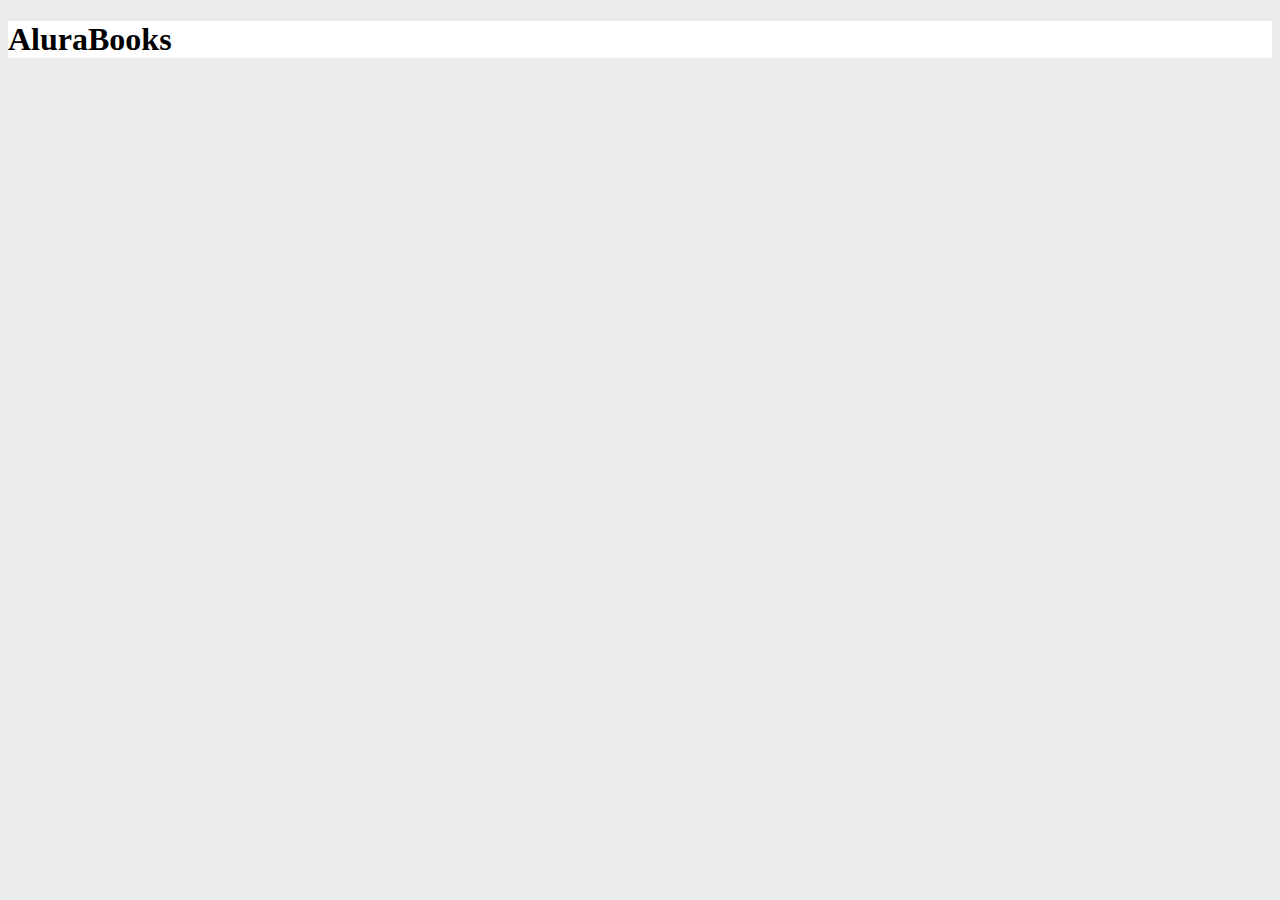
==== index.html @ e3d14916 "Add files via upload" ====
<!DOCTYPE html>
<html>

    <head>
         <meta charset="UTF-8">
         <meta name="viewport" content="width=device-width, initial-scale=1.0">
         <title>AluraBooks</title>
         <link rel="stylesheet" href="reset.css">
         <link rel="stylesheet" href="style.css">
    </head>

    <body>
        <h1>AluraBooks</h1>

    </body>
</html>
---- style.css ----
:root {
    --cor-de-fundo:#EBECEE;
}

body {
    background-color: var(--cor-de-fundo)
}

h1 {
    background-color: white;
}
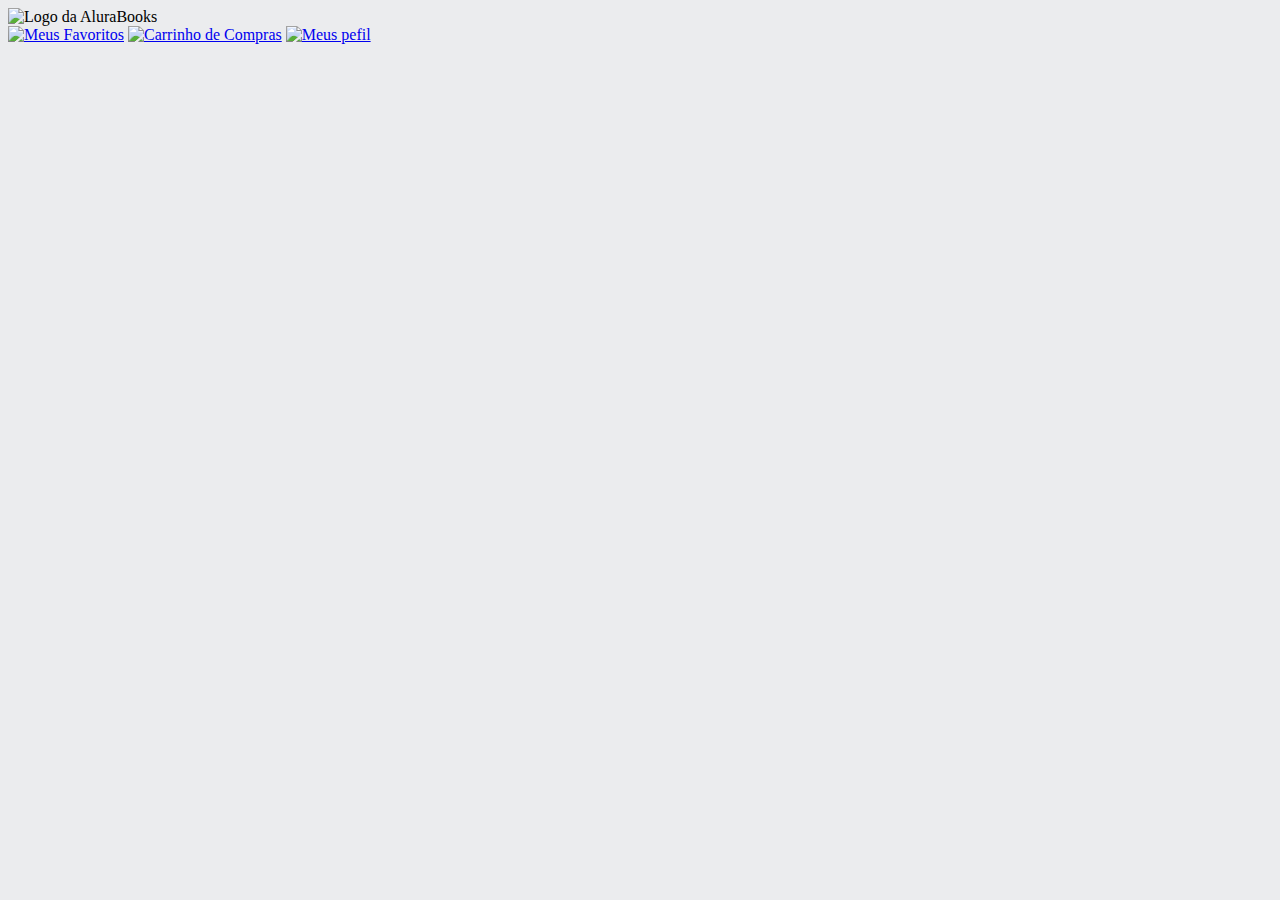
==== commit 6d8902e2: "Add files via upload" ====
--- a/index.html
+++ b/index.html
@@ -10,7 +10,15 @@
     </head>
 
     <body>
-        <h1>AluraBooks</h1>
-
+        <header class="cabeçalho">
+            <div class="container">
+            <span class="cabeçalho__menu-hamburguer container__imagem"></span>
+            <img src="img/Logo.svg" alt="Logo da AluraBooks" class="container__imagem">
+        </div>
+        <div class="container">
+            <a href="#"><img src="img/Favoritos.svg" alt="Meus Favoritos" class="container__imagem"></a> 
+            <a href="#"><img src="img/Compras.svg" alt="Carrinho de Compras" class="container__imagem"></a>
+            <a href="#"><img src="img/Vector.png" alt="Meus pefil" class="container__imagem"></a>
+        </div>
     </body>
 </html>--- a/style.css
+++ b/style.css
@@ -1,5 +1,8 @@
+@import url("styles/header.css");
+
 :root {
     --cor-de-fundo:#EBECEE;
+    --branco: #FFFFFF;
 }
 
 body {
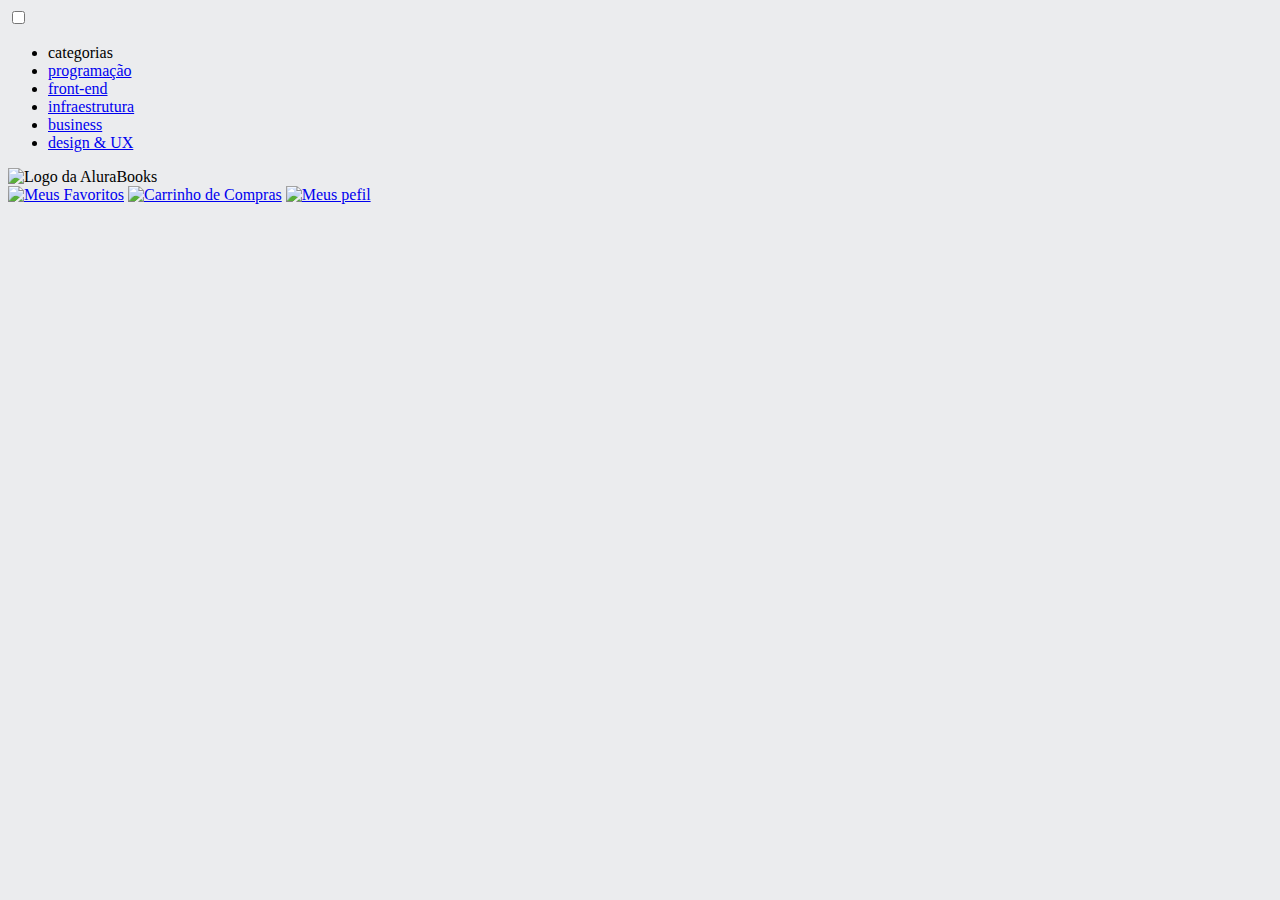
==== commit b3d2bfef: "Add files via upload" ====
--- a/index.html
+++ b/index.html
@@ -12,7 +12,28 @@
     <body>
         <header class="cabeçalho">
             <div class="container">
-            <span class="cabeçalho__menu-hamburguer container__imagem"></span>
+                <input type="checkbox" id="menu" class="container__botao">
+                <label for="menu"></label>
+                   <span class="cabeçalho__menu-hamburguer container__imagem"></span>
+                </label>
+                <ul class="lista-menu">
+                    <li class="lista-menu__titulo">categorias</li>
+                    <li class="lista-menu__item"> 
+                        <a href="#" class="lista-menu__link">programação</a>
+                    </li>
+                    <li class="lista-menu__item"> 
+                        <a href="#" class="lista-menu__link">front-end</a>
+                    </li>
+                    <li class="lista-menu__item"> 
+                        <a href="#" class="lista-menu__link">infraestrutura</a>
+                    </li>
+                    <li class="lista-menu__item"> 
+                        <a href="#" class="lista-menu__link">business</a>
+                    </li>
+                    <li class="lista-menu__item"> 
+                        <a href="#" class="lista-menu__link">design & UX</a>
+                    </li>
+                </ul>
             <img src="img/Logo.svg" alt="Logo da AluraBooks" class="container__imagem">
         </div>
         <div class="container">
--- a/style.css
+++ b/style.css
@@ -3,6 +3,8 @@
 :root {
     --cor-de-fundo:#EBECEE;
     --branco: #FFFFFF;
+    --laranja: #EB9B00;
+    --azul-degrade: var(#002f52, #326589);
 }
 
 body {
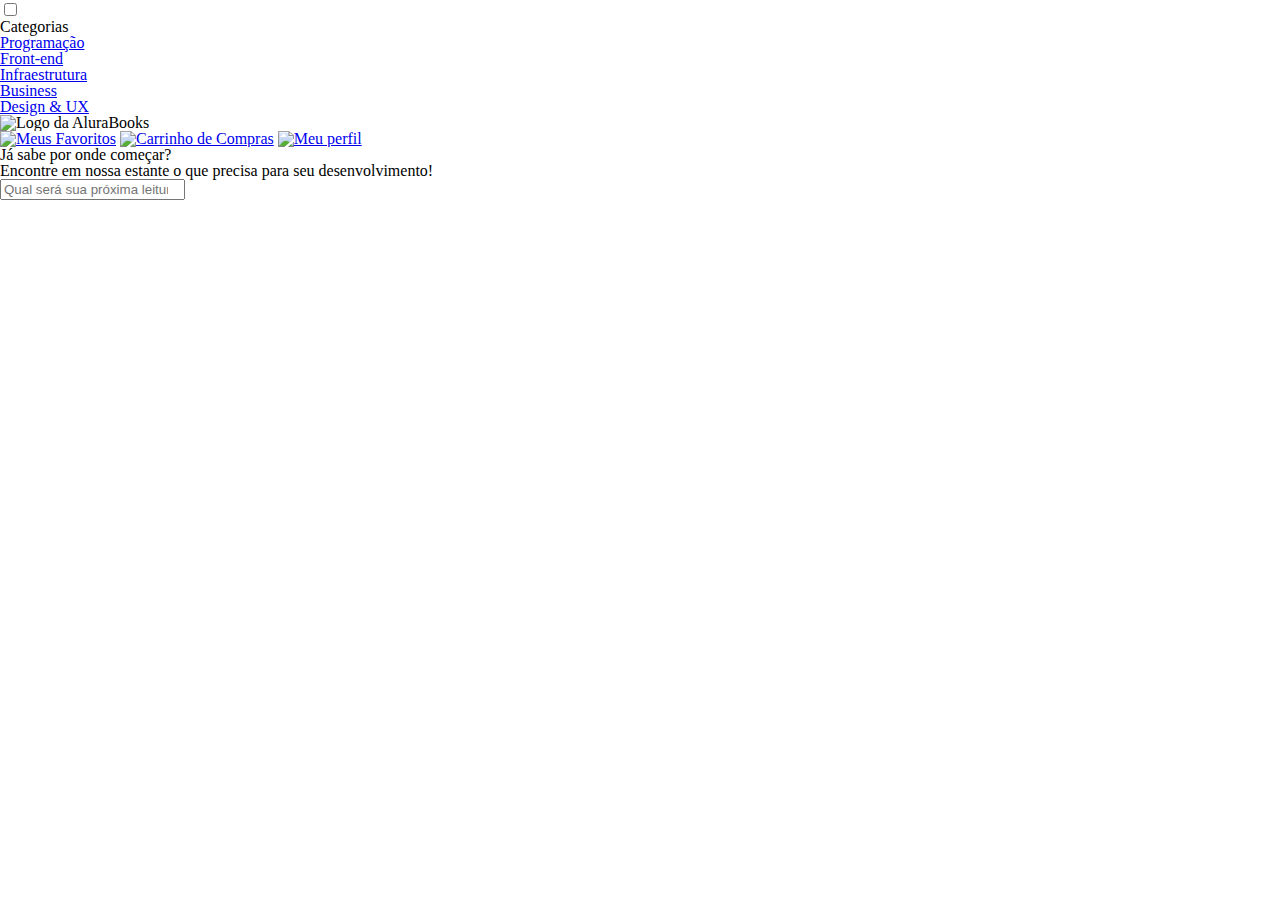
==== commit 8550730a: "Add files via upload" ====
--- a/index.html
+++ b/index.html
@@ -1,45 +1,55 @@
 <!DOCTYPE html>
 <html>
 
-    <head>
-         <meta charset="UTF-8">
-         <meta name="viewport" content="width=device-width, initial-scale=1.0">
-         <title>AluraBooks</title>
-         <link rel="stylesheet" href="reset.css">
-         <link rel="stylesheet" href="style.css">
-    </head>
+  <head>
+    <meta charset="UTF-8">  
+    <meta name="viewport" content="width=device-width, initial-scale=1.0">
+    <title>AluraBooks</title>
+    <link rel="stylesheet" href="reset.css">
+    <link rel="preconnect" href="https://fonts.googleapis.com">
+    <link rel="preconnect" href="https://fonts.gstatic.com" crossorigin>
+    <link href="https://fonts.googleapis.com/css2?family=Poppins:wght@300;400;500;700&display=swap" rel="stylesheet">
+    <link rel="stylesheet" href="style.css">
+</head>
 
-    <body>
-        <header class="cabeçalho">
-            <div class="container">
-                <input type="checkbox" id="menu" class="container__botao">
-                <label for="menu"></label>
-                   <span class="cabeçalho__menu-hamburguer container__imagem"></span>
-                </label>
-                <ul class="lista-menu">
-                    <li class="lista-menu__titulo">categorias</li>
-                    <li class="lista-menu__item"> 
-                        <a href="#" class="lista-menu__link">programação</a>
-                    </li>
-                    <li class="lista-menu__item"> 
-                        <a href="#" class="lista-menu__link">front-end</a>
-                    </li>
-                    <li class="lista-menu__item"> 
-                        <a href="#" class="lista-menu__link">infraestrutura</a>
-                    </li>
-                    <li class="lista-menu__item"> 
-                        <a href="#" class="lista-menu__link">business</a>
-                    </li>
-                    <li class="lista-menu__item"> 
-                        <a href="#" class="lista-menu__link">design & UX</a>
-                    </li>
-                </ul>
-            <img src="img/Logo.svg" alt="Logo da AluraBooks" class="container__imagem">
-        </div>
-        <div class="container">
-            <a href="#"><img src="img/Favoritos.svg" alt="Meus Favoritos" class="container__imagem"></a> 
-            <a href="#"><img src="img/Compras.svg" alt="Carrinho de Compras" class="container__imagem"></a>
-            <a href="#"><img src="img/Vector.png" alt="Meus pefil" class="container__imagem"></a>
-        </div>
-    </body>
+<body>
+  <header class="cabeçalho">
+    <div class="conteiner">
+      <input type="checkbox" id="menu" class="container__botao">
+      <label for="menu">
+    <span class="cabeçalho_menu-hamburguer container__imagem"></span>
+    </label>
+    <ul class="lista-menu">
+      <li class="lista-menu__titulo">Categorias</li>
+      <li class="lista-menu__item">
+        <a href="#" class="lista-menu__link">Programação</a>
+      </li>
+      <li class="lista-menu__item">
+        <a href="#" class="lista-menu__link">Front-end</a>
+      </li>
+      <li class="lista-menu__item">
+        <a href="#" class="lista-menu__link">Infraestrutura</a>
+      </li>
+      <li class="lista-menu__item">
+        <a href="#" class="lista-menu__link">Business</a>
+      </li>
+       <li class="lista-menu__item">
+          <a href="#" class="lista-menu__link">Design & UX</a>
+      </li>
+    </ul>
+    <img src="img/Logo.svg" alt="Logo da AluraBooks">
+    </div>
+    <div class="conteiner">
+    <a href="#"><img src="img/Favoritos.svg" alt="Meus Favoritos" class="container__imagem"></a>
+    <a href="#"><img src="img/Group.svg" alt=" Carrinho de Compras" class="container__imagem"></a>
+    <a href="#"><img src="img/Usuário.svg" alt="Meu perfil" class="container__imagem"></a>
+    </div>
+  </header>
+  <section class="banner">
+     <h2 class="banner__titulo">Já sabe por onde começar?</h2>
+     <p class="banner__texto">Encontre em nossa estante o que precisa para seu desenvolvimento!</p>
+     <input type="search" class="banner__pesquisa" placeholder="Qual será sua próxima leitura?">
+  </section>
+</body>
+
 </html>--- a/style.css
+++ b/style.css
@@ -1,16 +1,16 @@
 @import url("styles/header.css");
+@import url("styles/banner.css");
 
-:root {
-    --cor-de-fundo:#EBECEE;
-    --branco: #FFFFFF;
-    --laranja: #EB9B00;
-    --azul-degrade: var(#002f52, #326589);
+.root{
+    --cor-de-fundo: #8f8181;
+    --laranja:#EB9B00;
+    --azul-degrade: linear-gradient(97.54deg, #002F52 35.49%, #326589 165.37%);
 }
 
 body {
-    background-color: var(--cor-de-fundo)
+background-color: var(--cor-de-fundo);
 }
 
 h1 {
-    background-color: white;
-}+    background-color: rgb(207, 191, 191);
+}
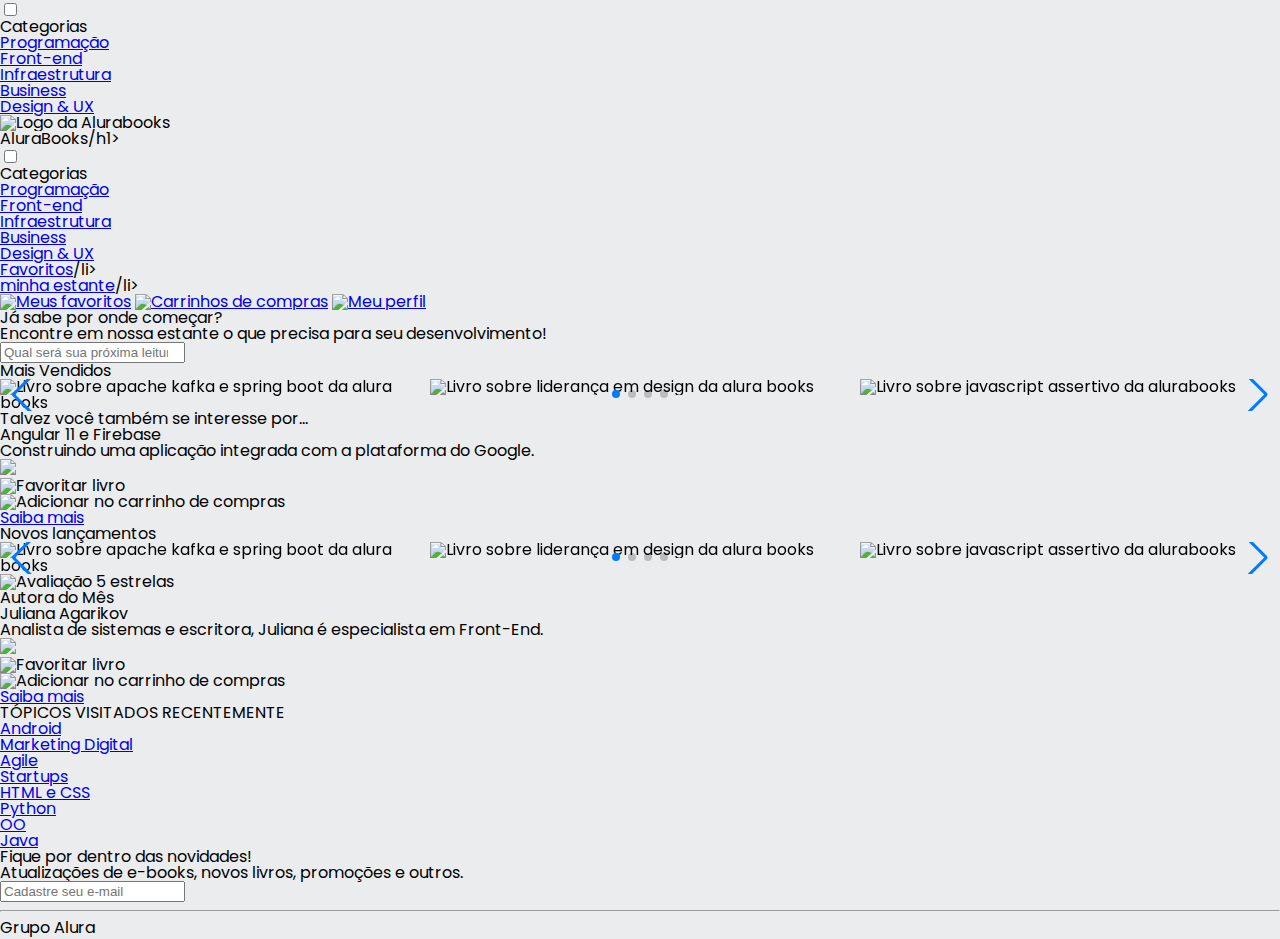
==== commit fa8c0dac: "Add files via upload" ====
--- a/index.html
+++ b/index.html
@@ -1,55 +1,245 @@
 <!DOCTYPE html>
 <html>
 
-  <head>
-    <meta charset="UTF-8">  
+<head>
+    <meta charset="UTF-8">
     <meta name="viewport" content="width=device-width, initial-scale=1.0">
     <title>AluraBooks</title>
     <link rel="stylesheet" href="reset.css">
     <link rel="preconnect" href="https://fonts.googleapis.com">
     <link rel="preconnect" href="https://fonts.gstatic.com" crossorigin>
     <link href="https://fonts.googleapis.com/css2?family=Poppins:wght@300;400;500;700&display=swap" rel="stylesheet">
-    <link rel="stylesheet" href="style.css">
+    <link rel="stylesheet" href="https://unpkg.com/swiper@8/swiper-bundle.min.css" />
+    <link rel="stylesheet" href="styles.css">
 </head>
 
 <body>
-  <header class="cabeçalho">
-    <div class="conteiner">
-      <input type="checkbox" id="menu" class="container__botao">
-      <label for="menu">
-    <span class="cabeçalho_menu-hamburguer container__imagem"></span>
-    </label>
-    <ul class="lista-menu">
-      <li class="lista-menu__titulo">Categorias</li>
-      <li class="lista-menu__item">
-        <a href="#" class="lista-menu__link">Programação</a>
-      </li>
-      <li class="lista-menu__item">
-        <a href="#" class="lista-menu__link">Front-end</a>
-      </li>
-      <li class="lista-menu__item">
-        <a href="#" class="lista-menu__link">Infraestrutura</a>
-      </li>
-      <li class="lista-menu__item">
-        <a href="#" class="lista-menu__link">Business</a>
-      </li>
-       <li class="lista-menu__item">
-          <a href="#" class="lista-menu__link">Design & UX</a>
-      </li>
-    </ul>
-    <img src="img/Logo.svg" alt="Logo da AluraBooks">
+    <header class="cabeçalho">
+        <div class="container">
+            <input type="checkbox" id="menu" class="container__botao">
+            <label for="menu">
+                <span class="cabeçalho__menu-hamburguer container__imagem"></span>
+            </label>
+            <ul class="lista-menu">
+                <li class="lista-menu__titulo">Categorias</li>
+                <li class="lista-menu__item">
+                    <a href="#" class="lista-menu__link">Programação</a>
+                </li>
+                <li class="lista-menu__item">
+                    <a href="#" class="lista-menu__link">Front-end</a>
+                </li>
+                <li class="lista-menu__item">
+                    <a href="#" class="lista-menu__link">Infraestrutura</a>
+                </li>
+                <li class="lista-menu__item">
+                    <a href="#" class="lista-menu__link">Business</a>
+                </li>
+                <li class="lista-menu__item">
+                    <a href="#" class="lista-menu__link">Design & UX</a>
+                </li>
+            </ul>
+            <img src="img/Logo.svg" alt="Logo da Alurabooks" class="container__imagem">
+            <h1 class="container__titulo"><b class="container__titulo--negrito">Alura</b>Books/h1>
+        </div>
+
+        <ul class="opções">
+            <input type="checkbox" id="opções-menu" class="opções__botão">
+            <label for="opções-menu">
+            <li class="opções__item">Categorias</li>
+            </label>
+
+            <ul class="lista-menu">
+                <li class="lista-menu__item">
+                    <a href="#" class="lista-menu__link">Programação</a>
+                </li>
+                <li class="lista-menu__item">
+                    <a href="#" class="lista-menu__link">Front-end</a>
+                </li>
+                <li class="lista-menu__item">
+                    <a href="#" class="lista-menu__link">Infraestrutura</a>
+                </li>
+                <li class="lista-menu__item">
+                    <a href="#" class="lista-menu__link">Business</a>
+                </li>
+                <li class="lista-menu__item">
+                    <a href="#" class="lista-menu__link">Design & UX</a>
+                </li>
+            </ul>
+            <li class="opções__item"><a href="#" class="opções__link">Favoritos</a>/li>
+            <li class="opções__item"><a href="#" class="opções__link">minha estante</a>/li>  
+        </ul>
+        <div class="container">
+            <a href="#"><img src="img/Favoritos.svg" alt="Meus favoritos" class="container__imagem container__imagem-transparente"></a>
+            <a href="#"><img src="img/Compras.svg" alt="Carrinhos de compras" class="container__imagem"></a>
+            <a href="#"><img src="img/Usuario.svg" alt="Meu perfil" class="container__imagem"></a>
+        </div>
+    </header>
+    <section class="banner">
+        <h2 class="banner__titulo">Já sabe por onde começar?</h2>
+        <p class="banner__texto">Encontre em nossa estante o que precisa para seu desenvolvimento!</p>
+        <input type="search" class="banner__pesquisa" placeholder="Qual será sua próxima leitura?">
+    </section>
+    <section class="carrossel">
+        <h2 class="carrossel__titulo">Mais Vendidos</h2>
+        <!-- Slider main container -->
+        <div class="swiper">
+            <!-- Additional required wrapper -->
+            <!-- If we need pagination -->
+            <div class="swiper-pagination"></div>
+
+            <div class="swiper-wrapper">
+                <!-- Slides -->
+                <div class="swiper-slide"><img src="img/ApacheKafka.svg"
+                        alt="Livro sobre apache kafka e spring boot da alura books"></div>
+                <div class="swiper-slide"><img src="img/Liderança.svg"
+                        alt="Livro sobre liderança em design da alura books"></div>
+                <div class="swiper-slide"><img src="img/Javascript.svg"
+                        alt="Livro sobre javascript assertivo da alurabooks"></div>
+                <div class="swiper-slide"><img src="img/Guia Front-end.svg" alt="Livro Guia front end"></div>
+                <div class="swiper-slide"><img src="img/Portugol.svg" alt="Livro sobre portugol"></div>
+                <div class="swiper-slide"><img src="img/Acessibilidade.svg" alt="livro sobre acessibilidade"></div>
+            </div>
+
+            <!-- If we need navigation buttons -->
+            <div class="swiper-button-prev"></div>
+            <div class="swiper-button-next"></div>
+        </div>
+
+        <div class="card">
+            <!-- 1º linha -->
+            <div class="card__descrição">
+                <!-- 1º coluna -->
+                <div class="descrição">
+                    <h3 class="descrição__titulo">Talvez você também se interesse por...</h3>
+                    <h2 class="descrição__titulo-livro">Angular 11 e Firebase</h2>
+                    <p class="descrição__texto">Construindo uma aplicação integrada com a plataforma do Google.</p>
+                </div>
+                <!-- 2º coluna -->
+                <img src="img/Angular.svg" class="descrição__imagem">
+            </div>
+
+            <!-- 2º linha -->
+            <div class="card__botões">
+                <!-- 1º coluna -->
+                <ul class="botões">
+                    <li class="botões__item"><img src="img/Favoritos.svg" alt="Favoritar livro"></li>
+                    <li class="botões__item"><img src="img/Compras.svg" alt="Adicionar no carrinho de compras"></li>
+                </ul>
+                <!-- 2º coluna -->
+                <a href="#" class="botões__ancora">Saiba mais</a>
+            </div>
+        </div>
+    </section>
+
+    <section class="carrossel">
+        <h2 class="carrossel__titulo">Novos lançamentos</h2>
+        <!-- Slider main container -->
+        <div class="swiper">
+            <!-- Additional required wrapper -->
+            <!-- If we need pagination -->
+            <div class="swiper-pagination"></div>
+
+            <div class="swiper-wrapper">
+                <!-- Slides -->
+                <div class="swiper-slide"><img src="img/ApacheKafka.svg"
+                        alt="Livro sobre apache kafka e spring boot da alura books"></div>
+                <div class="swiper-slide"><img src="img/Liderança.svg"
+                        alt="Livro sobre liderança em design da alura books"></div>
+                <div class="swiper-slide"><img src="img/Javascript.svg"
+                        alt="Livro sobre javascript assertivo da alurabooks"></div>
+                <div class="swiper-slide"><img src="img/Guia Front-end.svg" alt="Livro Guia front end"></div>
+                <div class="swiper-slide"><img src="img/Portugol.svg" alt="Livro sobre portugol"></div>
+                <div class="swiper-slide"><img src="img/Acessibilidade.svg" alt="livro sobre acessibilidade"></div>
+            </div>
+
+            <!-- If we need navigation buttons -->
+            <div class="swiper-button-prev"></div>
+            <div class="swiper-button-next"></div>
+        </div>
+
+        <div class="card">
+            <!-- 1º linha -->
+            <div class="card__descrição">
+                <!-- 1º coluna -->
+                <div class="descrição">
+                    <img src="img/Estrelinhas.svg" alt="Avaliação 5 estrelas">
+                    <h3 class="descrição__titulo">Autora do Mês</h3>
+                    <h2 class="descrição__titulo-livro">Juliana Agarikov</h2>
+                    <p class="descrição__texto">Analista de sistemas e escritora, Juliana é especialista em Front-End.
+                    </p>
+                </div>
+                <!-- 2º coluna -->
+                <img src="img/Escritora.svg" class="descrição__imagem">
+            </div>
+
+            <!-- 2º linha -->
+            <div class="card__botões">
+                <!-- 1º coluna -->
+                <ul class="botões">
+                    <li class="botões__item"><img src="img/Favoritos.svg" alt="Favoritar livro"></li>
+                    <li class="botões__item"><img src="img/Compras.svg" alt="Adicionar no carrinho de compras"></li>
+                </ul>
+                <!-- 2º coluna -->
+                <a href="#" class="botões__ancora">Saiba mais</a>
+            </div>
+        </div>
+    </section>
+
+    <section class="tópicos">
+        <h2 class="tópicos__titulo">TÓPICOS VISITADOS RECENTEMENTE</h2>
+        <ul class="tópicos__lista">
+            <li class="tópicos__item">
+                <a href="#" class="tópicos__link">Android</a>
+            </li>
+            <li class="tópicos__item">
+                <a href="#" class="tópicos__link">Marketing Digital</a>
+            </li>
+            <li class="tópicos__item">
+                <a href="#" class="tópicos__link">Agile</a>
+            </li>
+            <li class="tópicos__item">
+                <a href="#" class="tópicos__link">Startups</a>
+            </li>
+            <li class="tópicos__item">
+                <a href="#" class="tópicos__link">HTML e CSS</a>
+            </li>
+            <li class="tópicos__item">
+                <a href="#" class="tópicos__link">Python</a>
+            </li>
+            <li class="tópicos__item">
+                <a href="#" class="tópicos__link">OO</a>
+            </li>
+            <li class="tópicos__item">
+                <a href="#" class="tópicos__link">Java</a>
+            </li>
+        </ul>
+    </section>
+
+    <section class="contato">
+        <div class="contato__descrição">
+        <h2 class="contato__titulo">Fique por dentro das novidades!</h2>
+        <p class="contato__texto">Atualizações de e-books, novos livros, promoções e outros.</p>
     </div>
-    <div class="conteiner">
-    <a href="#"><img src="img/Favoritos.svg" alt="Meus Favoritos" class="container__imagem"></a>
-    <a href="#"><img src="img/Group.svg" alt=" Carrinho de Compras" class="container__imagem"></a>
-    <a href="#"><img src="img/Usuário.svg" alt="Meu perfil" class="container__imagem"></a>
-    </div>
-  </header>
-  <section class="banner">
-     <h2 class="banner__titulo">Já sabe por onde começar?</h2>
-     <p class="banner__texto">Encontre em nossa estante o que precisa para seu desenvolvimento!</p>
-     <input type="search" class="banner__pesquisa" placeholder="Qual será sua próxima leitura?">
-  </section>
+        <input type="email" placeholder="Cadastre seu e-mail" class="contato__email">
+    </section>
+
+    <hr />
+
+    <footer class="rodapé">
+        <h2 class="rodapé__titulo">Grupo Alura</h2>
+    </footer>
+
+    <script src="https://unpkg.com/swiper@8/swiper-bundle.min.js"></script>
+    <script>
+        const swiper = new Swiper('.swiper', {
+            spaceBetween: 10,
+            slidesPerView: 3,
+            pagination: {
+                el: '.swiper-pagination',
+                type: 'bullets',
+            },
+        });
+    </script>
 </body>
 
 </html>--- a/styles.css
+++ b/styles.css
@@ -0,0 +1,24 @@
+@import url("styles/header.css");
+@import url("styles/banner.css");
+@import url("styles/carrossel.css");
+@import url("styles/topicos.css");
+@import url("styles/contato.css");
+@import url("styles/rodapé.css");
+
+:root {
+    --cor-de-fundo: #EBECEE;
+    --branco: #FFFFFF;
+    --laranja: #EB9B00;
+    --azul-degrade: linear-gradient(97.54deg, #002F52 35.49%, #326589 165.37%);
+    --fonte-principal: "Poppins";
+    --azul: #002F52;
+    --fonte-secundaria: "Josefin Sans";
+    --preto: #000000;
+}
+
+body {
+    background-color: var(--cor-de-fundo);
+    font-family: var(--fonte-principal);
+    font-size: 16px;
+    font-weight: 400;
+}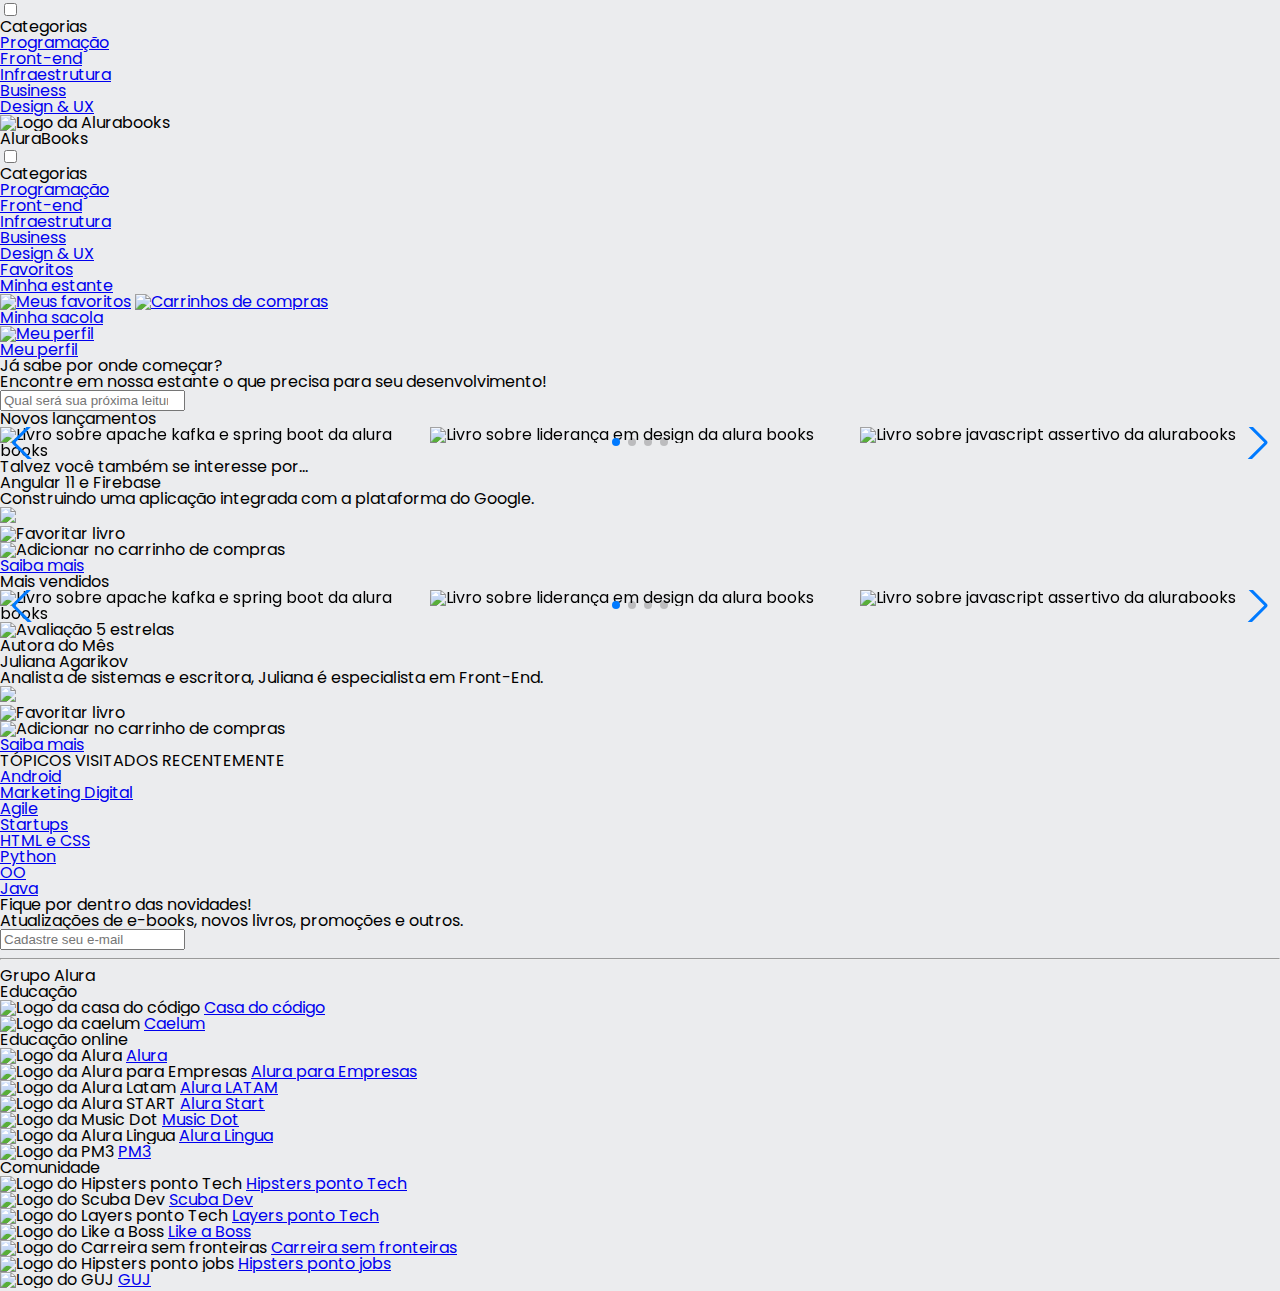
==== commit e2abb43c: "Add files via upload" ====
--- a/index.html
+++ b/index.html
@@ -10,6 +10,7 @@
     <link rel="preconnect" href="https://fonts.gstatic.com" crossorigin>
     <link href="https://fonts.googleapis.com/css2?family=Poppins:wght@300;400;500;700&display=swap" rel="stylesheet">
     <link rel="stylesheet" href="https://unpkg.com/swiper@8/swiper-bundle.min.css" />
+    <link href="https://fonts.googleapis.com/css2?family=Josefin+Sans:wght@400;700&display=swap" rel="stylesheet">
     <link rel="stylesheet" href="styles.css">
 </head>
 
@@ -17,7 +18,7 @@
     <header class="cabeçalho">
         <div class="container">
             <input type="checkbox" id="menu" class="container__botao">
-            <label for="menu">
+            <label for="menu" class="container__rotulo">
                 <span class="cabeçalho__menu-hamburguer container__imagem"></span>
             </label>
             <ul class="lista-menu">
@@ -39,13 +40,13 @@
                 </li>
             </ul>
             <img src="img/Logo.svg" alt="Logo da Alurabooks" class="container__imagem">
-            <h1 class="container__titulo"><b class="container__titulo--negrito">Alura</b>Books/h1>
+            <h1 class="container__titulo"><b class="container__titulo--negrito">Alura</b>Books</h1>
         </div>
 
         <ul class="opções">
             <input type="checkbox" id="opções-menu" class="opções__botão">
-            <label for="opções-menu">
-            <li class="opções__item">Categorias</li>
+            <label for="opções-menu" class="opções__rotulo">
+                <li class="opções__item">Categorias</li>
             </label>
 
             <ul class="lista-menu">
@@ -65,13 +66,23 @@
                     <a href="#" class="lista-menu__link">Design & UX</a>
                 </li>
             </ul>
-            <li class="opções__item"><a href="#" class="opções__link">Favoritos</a>/li>
-            <li class="opções__item"><a href="#" class="opções__link">minha estante</a>/li>  
-        </ul>
+
+            <li class="opções__item"><a href="#" class="opções__link">Favoritos</a></li>
+            <li class="opções__item"><a href="#" class="opções__link">Minha estante</a></li>
+        </ul>
+
         <div class="container">
-            <a href="#"><img src="img/Favoritos.svg" alt="Meus favoritos" class="container__imagem container__imagem-transparente"></a>
-            <a href="#"><img src="img/Compras.svg" alt="Carrinhos de compras" class="container__imagem"></a>
-            <a href="#"><img src="img/Usuario.svg" alt="Meu perfil" class="container__imagem"></a>
+            <a href="#"
+            ><img src="img/Favoritos.svg" alt="Meus favoritos"
+                    class="container__imagem container__imagem-transparente"></a>
+            <a href="#" class="container__link">
+                <img src="img/Compras.svg" alt="Carrinhos de compras" class="container__imagem">
+                <p class="container__texto">Minha sacola</p>
+            </a>
+            <a href="#" class="container__link">
+                <img src="img/Usuario.svg" alt="Meu perfil" class="container__imagem">
+                <p class="container__texto">Meu perfil</p>
+            </a>
         </div>
     </header>
     <section class="banner">
@@ -80,107 +91,115 @@
         <input type="search" class="banner__pesquisa" placeholder="Qual será sua próxima leitura?">
     </section>
     <section class="carrossel">
-        <h2 class="carrossel__titulo">Mais Vendidos</h2>
-        <!-- Slider main container -->
-        <div class="swiper">
-            <!-- Additional required wrapper -->
-            <!-- If we need pagination -->
-            <div class="swiper-pagination"></div>
-
-            <div class="swiper-wrapper">
-                <!-- Slides -->
-                <div class="swiper-slide"><img src="img/ApacheKafka.svg"
-                        alt="Livro sobre apache kafka e spring boot da alura books"></div>
-                <div class="swiper-slide"><img src="img/Liderança.svg"
-                        alt="Livro sobre liderança em design da alura books"></div>
-                <div class="swiper-slide"><img src="img/Javascript.svg"
-                        alt="Livro sobre javascript assertivo da alurabooks"></div>
-                <div class="swiper-slide"><img src="img/Guia Front-end.svg" alt="Livro Guia front end"></div>
-                <div class="swiper-slide"><img src="img/Portugol.svg" alt="Livro sobre portugol"></div>
-                <div class="swiper-slide"><img src="img/Acessibilidade.svg" alt="livro sobre acessibilidade"></div>
-            </div>
-
-            <!-- If we need navigation buttons -->
-            <div class="swiper-button-prev"></div>
-            <div class="swiper-button-next"></div>
-        </div>
-
-        <div class="card">
-            <!-- 1º linha -->
-            <div class="card__descrição">
-                <!-- 1º coluna -->
-                <div class="descrição">
-                    <h3 class="descrição__titulo">Talvez você também se interesse por...</h3>
-                    <h2 class="descrição__titulo-livro">Angular 11 e Firebase</h2>
-                    <p class="descrição__texto">Construindo uma aplicação integrada com a plataforma do Google.</p>
-                </div>
-                <!-- 2º coluna -->
-                <img src="img/Angular.svg" class="descrição__imagem">
-            </div>
-
-            <!-- 2º linha -->
-            <div class="card__botões">
-                <!-- 1º coluna -->
-                <ul class="botões">
-                    <li class="botões__item"><img src="img/Favoritos.svg" alt="Favoritar livro"></li>
-                    <li class="botões__item"><img src="img/Compras.svg" alt="Adicionar no carrinho de compras"></li>
-                </ul>
-                <!-- 2º coluna -->
-                <a href="#" class="botões__ancora">Saiba mais</a>
-            </div>
-        </div>
-    </section>
-
-    <section class="carrossel">
         <h2 class="carrossel__titulo">Novos lançamentos</h2>
         <!-- Slider main container -->
-        <div class="swiper">
-            <!-- Additional required wrapper -->
-            <!-- If we need pagination -->
-            <div class="swiper-pagination"></div>
-
-            <div class="swiper-wrapper">
-                <!-- Slides -->
-                <div class="swiper-slide"><img src="img/ApacheKafka.svg"
-                        alt="Livro sobre apache kafka e spring boot da alura books"></div>
-                <div class="swiper-slide"><img src="img/Liderança.svg"
-                        alt="Livro sobre liderança em design da alura books"></div>
-                <div class="swiper-slide"><img src="img/Javascript.svg"
-                        alt="Livro sobre javascript assertivo da alurabooks"></div>
-                <div class="swiper-slide"><img src="img/Guia Front-end.svg" alt="Livro Guia front end"></div>
-                <div class="swiper-slide"><img src="img/Portugol.svg" alt="Livro sobre portugol"></div>
-                <div class="swiper-slide"><img src="img/Acessibilidade.svg" alt="livro sobre acessibilidade"></div>
+        <div class="carrossel__container">
+        </div>
+        <div class="carrossel__container">
+            <div class="swiper">
+                <!-- Additional required wrapper -->
+                <!-- If we need pagination -->
+                <div class="swiper-pagination"></div>
+
+                <div class="swiper-wrapper">
+                    <!-- Slides -->
+                    <div class="swiper-slide"><img src="img/ApacheKafka.svg"
+                            alt="Livro sobre apache kafka e spring boot da alura books"></div>
+                    <div class="swiper-slide"><img src="img/Liderança.svg"
+                            alt="Livro sobre liderança em design da alura books"></div>
+                    <div class="swiper-slide"><img src="img/Javascript.svg"
+                            alt="Livro sobre javascript assertivo da alurabooks"></div>
+                    <div class="swiper-slide"><img src="img/Guia Front-end.svg" alt="Livro Guia front end"></div>
+                    <div class="swiper-slide"><img src="img/Portugol.svg" alt="Livro sobre portugol"></div>
+                    <div class="swiper-slide"><img src="img/Acessibilidade.svg" alt="livro sobre acessibilidade"></div>
+                </div>
+
+                <!-- If we need navigation buttons -->
+                <div class="swiper-button-prev"></div>
+                <div class="swiper-button-next"></div>
             </div>
 
-            <!-- If we need navigation buttons -->
-            <div class="swiper-button-prev"></div>
-            <div class="swiper-button-next"></div>
-        </div>
-
-        <div class="card">
-            <!-- 1º linha -->
-            <div class="card__descrição">
-                <!-- 1º coluna -->
-                <div class="descrição">
-                    <img src="img/Estrelinhas.svg" alt="Avaliação 5 estrelas">
-                    <h3 class="descrição__titulo">Autora do Mês</h3>
-                    <h2 class="descrição__titulo-livro">Juliana Agarikov</h2>
-                    <p class="descrição__texto">Analista de sistemas e escritora, Juliana é especialista em Front-End.
-                    </p>
-                </div>
-                <!-- 2º coluna -->
-                <img src="img/Escritora.svg" class="descrição__imagem">
+            <div class="card">
+                <!-- 1º linha -->
+                <div class="card__descrição">
+                    <!-- 1º coluna -->
+                    <div class="descrição">
+                        <h3 class="descrição__titulo">Talvez você também se interesse por...</h3>
+                        <h2 class="descrição__titulo-livro">Angular 11 e Firebase</h2>
+                        <p class="descrição__texto">Construindo uma aplicação integrada com a plataforma do Google.</p>
+                    </div>
+                    <!-- 2º coluna -->
+                    <img src="img/Angular.svg" class="descrição__imagem">
+                </div>
+
+                <!-- 2º linha -->
+                <div class="card__botões">
+                    <!-- 1º coluna -->
+                    <ul class="botões">
+                        <li class="botões__item"><img src="img/Favoritos.svg" alt="Favoritar livro"></li>
+                        <li class="botões__item"><img src="img/Compras.svg" alt="Adicionar no carrinho de compras"></li>
+                    </ul>
+                    <!-- 2º coluna -->
+                    <a href="#" class="botões__ancora">Saiba mais</a>
+                </div>
             </div>
-
-            <!-- 2º linha -->
-            <div class="card__botões">
-                <!-- 1º coluna -->
-                <ul class="botões">
-                    <li class="botões__item"><img src="img/Favoritos.svg" alt="Favoritar livro"></li>
-                    <li class="botões__item"><img src="img/Compras.svg" alt="Adicionar no carrinho de compras"></li>
-                </ul>
-                <!-- 2º coluna -->
-                <a href="#" class="botões__ancora">Saiba mais</a>
+        </div>
+    </section>
+
+    <section class="carrossel">
+        <h2 class="carrossel__titulo">Mais vendidos</h2>
+        <!-- Slider main container -->
+        <div class="carrossel__container"
+        <div class="carrossel__container">
+            <div class="swiper">
+                <!-- Additional required wrapper -->
+                <!-- If we need pagination -->
+                <div class="swiper-pagination"></div>
+
+                <div class="swiper-wrapper">
+                    <!-- Slides -->
+                    <div class="swiper-slide"><img src="img/ApacheKafka.svg"
+                            alt="Livro sobre apache kafka e spring boot da alura books"></div>
+                    <div class="swiper-slide"><img src="img/Liderança.svg"
+                            alt="Livro sobre liderança em design da alura books"></div>
+                    <div class="swiper-slide"><img src="img/Javascript.svg"
+                            alt="Livro sobre javascript assertivo da alurabooks"></div>
+                    <div class="swiper-slide"><img src="img/Guia Front-end.svg" alt="Livro Guia front end"></div>
+                    <div class="swiper-slide"><img src="img/Portugol.svg" alt="Livro sobre portugol"></div>
+                    <div class="swiper-slide"><img src="img/Acessibilidade.svg" alt="livro sobre acessibilidade"></div>
+                </div>
+
+                <!-- If we need navigation buttons -->
+                <div class="swiper-button-prev"></div>
+                <div class="swiper-button-next"></div>
+            </div>
+
+            <div class="card">
+                <!-- 1º linha -->
+                <div class="card__descrição">
+                    <!-- 1º coluna -->
+                    <div class="descrição">
+                        <img src="img/Estrelinhas.svg" alt="Avaliação 5 estrelas">
+                        <h3 class="descrição__titulo">Autora do Mês</h3>
+                        <h2 class="descrição__titulo-livro">Juliana Agarikov</h2>
+                        <p class="descrição__texto">Analista de sistemas e escritora, Juliana é especialista em
+                            Front-End.
+                        </p>
+                    </div>
+                    <!-- 2º coluna -->
+                    <img src="img/Escritora.svg" class="descrição__imagem">
+                </div>
+
+                <!-- 2º linha -->
+                <div class="card__botões">
+                    <!-- 1º coluna -->
+                    <ul class="botões">
+                        <li class="botões__item"><img src="img/Favoritos.svg" alt="Favoritar livro"></li>
+                        <li class="botões__item"><img src="img/Compras.svg" alt="Adicionar no carrinho de compras"></li>
+                    </ul>
+                    <!-- 2º coluna -->
+                    <a href="#" class="botões__ancora">Saiba mais</a>
+                </div>
             </div>
         </div>
     </section>
@@ -217,9 +236,9 @@
 
     <section class="contato">
         <div class="contato__descrição">
-        <h2 class="contato__titulo">Fique por dentro das novidades!</h2>
-        <p class="contato__texto">Atualizações de e-books, novos livros, promoções e outros.</p>
-    </div>
+            <h2 class="contato__titulo">Fique por dentro das novidades!</h2>
+            <p class="contato__texto">Atualizações de e-books, novos livros, promoções e outros.</p>
+        </div>
         <input type="email" placeholder="Cadastre seu e-mail" class="contato__email">
     </section>
 
@@ -227,6 +246,81 @@
 
     <footer class="rodapé">
         <h2 class="rodapé__titulo">Grupo Alura</h2>
+        <ul class="lista-rodapé">
+            <li class="lista-rodapé__titulo">Educação</li>
+            <li class="lista-rodapé__item">
+                <img src="img/CasaDoCodigo.svg" alt="Logo da casa do código">
+                <a href="#" class="lista-rodapé__link">Casa do código</a>
+            </li>
+            <li class="lista-rodapé__item">
+                <img src="img/Caelum.svg" alt="Logo da caelum">
+                <a href="#" class="lista-rodapé__link">Caelum</a>
+            </li>
+        </ul>
+
+        <ul class="lista-rodapé">
+            <li class="lista-rodapé__titulo">Educação online</li>
+            <li class="lista-rodapé__item">
+                <img src="img/Alura.svg" alt="Logo da Alura">
+                <a href="#" class="lista-rodapé__link">Alura</a>
+            </li>
+            <li class="lista-rodapé__item">
+                <img src="img/AluraEmpresas.svg" alt="Logo da Alura para Empresas">
+                <a href="#" class="lista-rodapé__link">Alura para Empresas</a>
+            </li>
+            <li class="lista-rodapé__item">
+                <img src="img/AluraLATAM.svg" alt="Logo da Alura Latam">
+                <a href="#" class="lista-rodapé__link">Alura LATAM</a>
+            </li>
+            <li class="lista-rodapé__item">
+                <img src="img/AluraStart.svg" alt="Logo da Alura START">
+                <a href="#" class="lista-rodapé__link">Alura Start</a>
+            </li>
+            <li class="lista-rodapé__item">
+                <img src="img/MusicDot.svg" alt="Logo da Music Dot">
+                <a href="#" class="lista-rodapé__link">Music Dot</a>
+            </li>
+            <li class="lista-rodapé__item">
+                <img src="img/AluraLingua.svg" alt="Logo da Alura Lingua">
+                <a href="#" class="lista-rodapé__link">Alura Lingua</a>
+            </li>
+            <li class="lista-rodapé__item">
+                <img src="img/PM3.svg" alt="Logo da PM3">
+                <a href="#" class="lista-rodapé__link">PM3</a>
+            </li>
+        </ul>
+
+        <ul class="lista-rodapé">
+            <li class="lista-rodapé__titulo">Comunidade</li>
+            <li class="lista-rodapé__item">
+                <img src="img/HipstersTech.svg" alt="Logo do Hipsters ponto Tech">
+                <a href="#" class="lista-rodapé__link">Hipsters ponto Tech</a>
+            </li>
+            <li class="lista-rodapé__item">
+                <img src="img/ScubaDev.svg" alt="Logo do Scuba Dev">
+                <a href="#" class="lista-rodapé__link">Scuba Dev</a>
+            </li>
+            <li class="lista-rodapé__item">
+                <img src="img/LayersTech.svg" alt="Logo do Layers ponto Tech">
+                <a href="#" class="lista-rodapé__link">Layers ponto Tech</a>
+            </li>
+            <li class="lista-rodapé__item">
+                <img src="img/LikeABoss.svg" alt="Logo do Like a Boss">
+                <a href="#" class="lista-rodapé__link">Like a Boss</a>
+            </li>
+            <li class="lista-rodapé__item">
+                <img src="img/CarreiraSemFronteira.svg" alt="Logo do Carreira sem fronteiras">
+                <a href="#" class="lista-rodapé__link">Carreira sem fronteiras</a>
+            </li>
+            <li class="lista-rodapé__item">
+                <img src="img/HipstersJobs.svg" alt="Logo do Hipsters ponto jobs">
+                <a href="#" class="lista-rodapé__link">Hipsters ponto jobs</a>
+            </li>
+            <li class="lista-rodapé__item">
+                <img src="img/GUJ.svg" alt="Logo do GUJ">
+                <a href="#" class="lista-rodapé__link">GUJ</a>
+            </li>
+        </ul>
     </footer>
 
     <script src="https://unpkg.com/swiper@8/swiper-bundle.min.js"></script>
--- a/styles.css
+++ b/styles.css
@@ -12,8 +12,10 @@
     --azul-degrade: linear-gradient(97.54deg, #002F52 35.49%, #326589 165.37%);
     --fonte-principal: "Poppins";
     --azul: #002F52;
-    --fonte-secundaria: "Josefin Sans";
+    --fonte-secundario: "Josefin Sans";
     --preto: #000000;
+    --cinza: #474646;
+    --cinza-claro: #858585;
 }
 
 body {
@@ -21,4 +23,4 @@
     font-family: var(--fonte-principal);
     font-size: 16px;
     font-weight: 400;
-}+}<p class="container__texto">Minha sacola</p><p class="container__texto">Minha sacola</p><p class="container__texto">Minha sacola</p><p class="container__texto">Minha sacola</p>